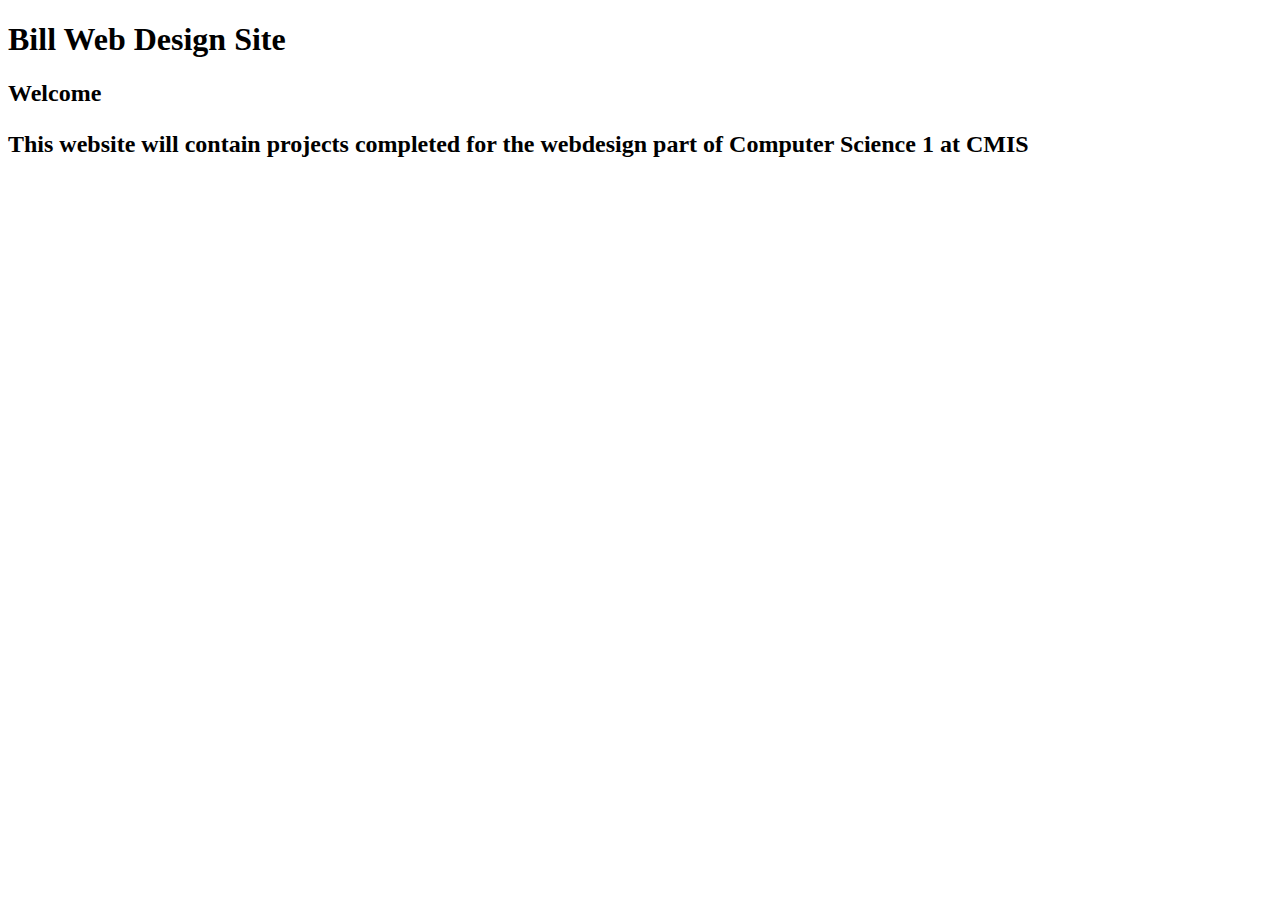
==== index.html @ 5b140824 "coding" ====
<!doctype html>
 <html>
	<head>
		<title>
			Title
		</title>
		<meta charset= "utf-8"/>			
	</header>
	<body>
		<h1>
			Bill Web Design Site
		<h2/>
			Welcome

		<p>
			<p>This website will contain projects completed for the webdesign part of Computer Science 1 at CMIS<p>
		</p>
	</body>
</html>
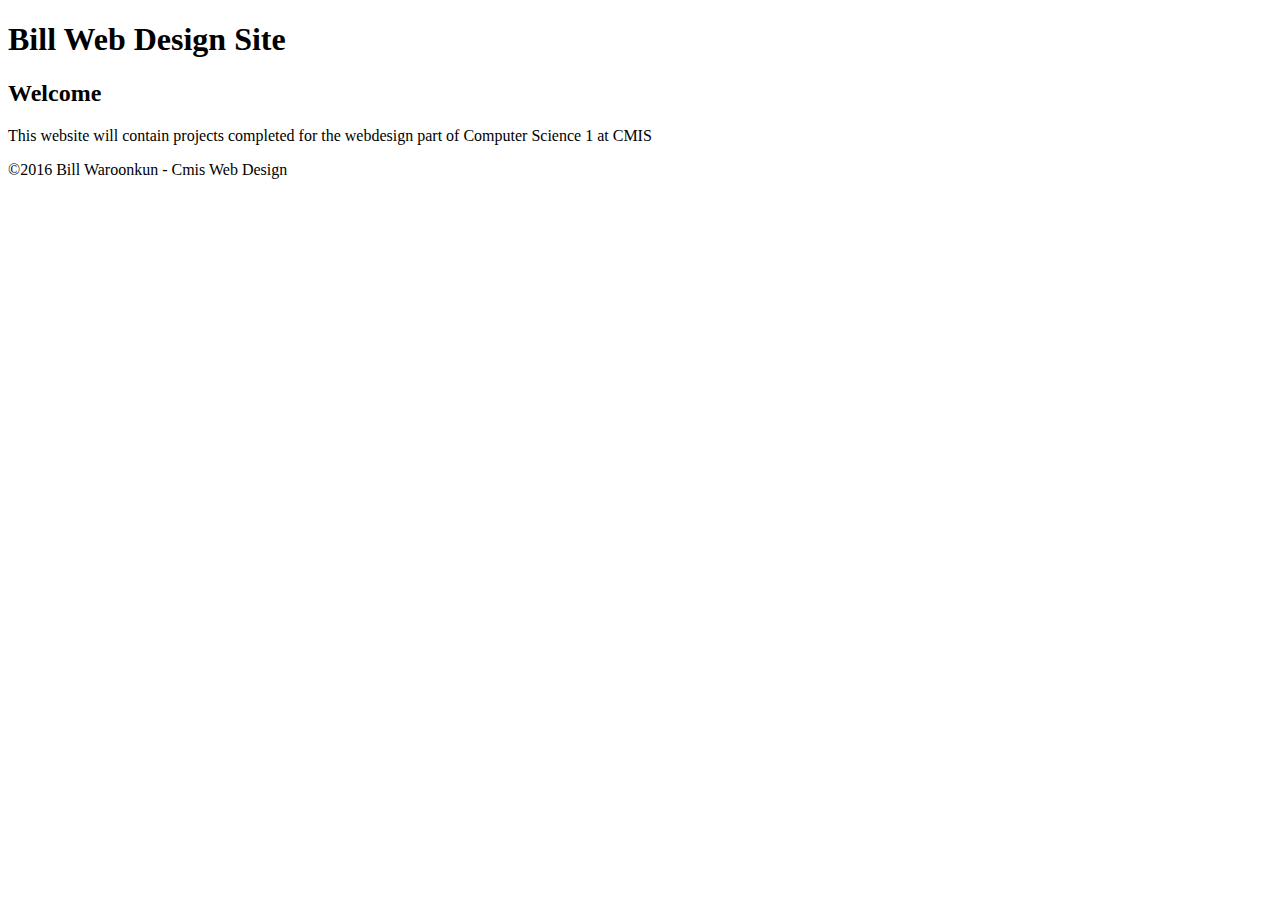
==== commit 5acf5ee4: "New" ====
--- a/index.html
+++ b/index.html
@@ -1,5 +1,6 @@
 <!doctype html>
  <html>
+	<main>
 	<head>
 		<title>
 			Title
@@ -7,13 +8,17 @@
 		<meta charset= "utf-8"/>			
 	</header>
 	<body>
+	
 		<h1>
 			Bill Web Design Site
-		<h2/>
+		</h1>
+		<nav>
+		<h2>
 			Welcome
+		</h2>
 
 		<p>
-			<p>This website will contain projects completed for the webdesign part of Computer Science 1 at CMIS<p>
-		</p>
+			<p>This website will contain projects completed for the webdesign part of Computer Science 1 at CMIS</p>
+		<p>©2016 Bill Waroonkun - Cmis Web Design</p>
 	</body>
 </html>
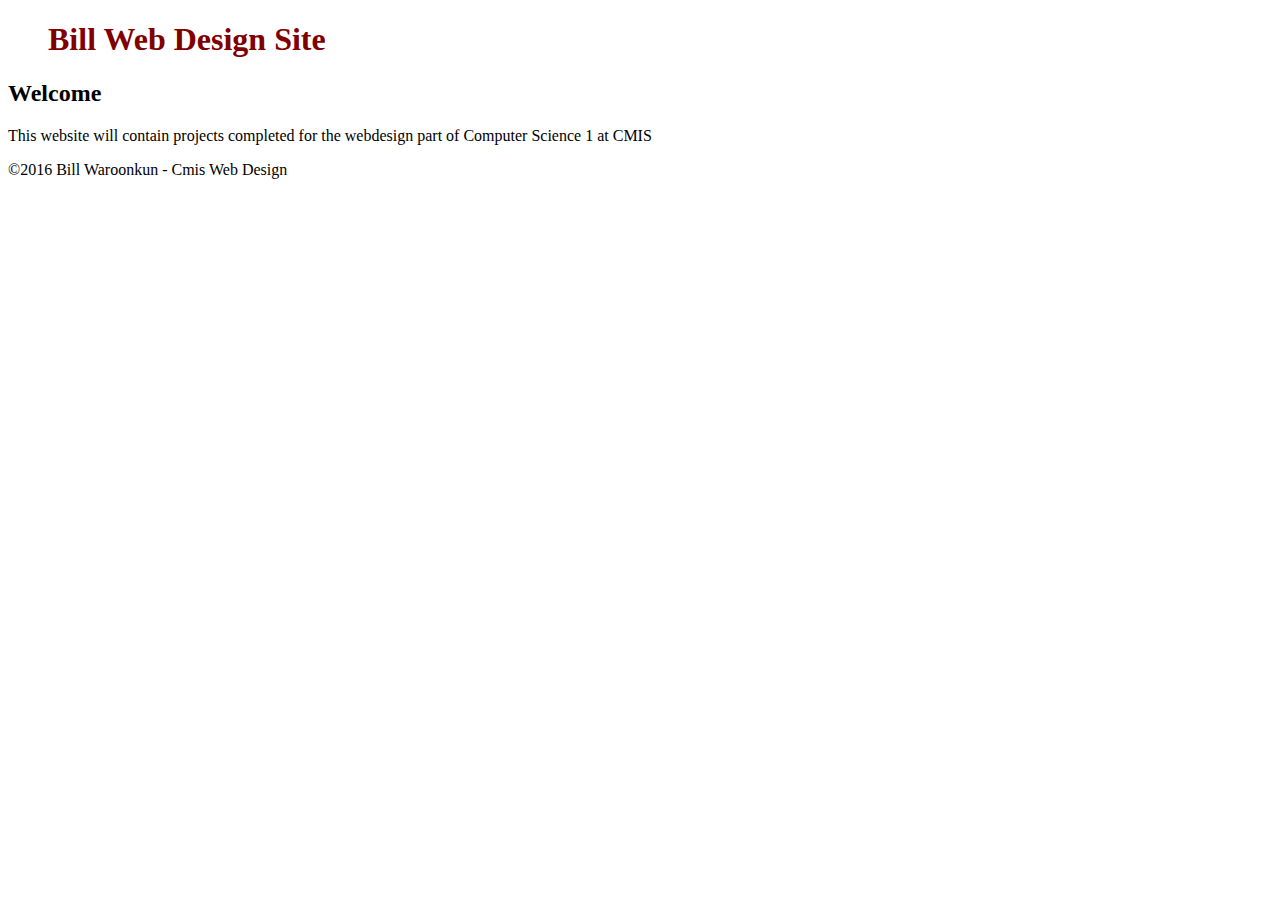
==== commit 2e0d7bd3: "new" ====
--- a/index.html
+++ b/index.html
@@ -1,24 +1,40 @@
 <!doctype html>
  <html>
-	<main>
 	<head>
+		<!--Create a new file in your repository called index.html*
+In index.html, follow the tutorial video called "formatting"*. Save a copy of index.html as template.html*.
+Type the code necessary to create a portal to your website in index.html. The content should be similar to my model page*.
+Use header, nav, main, and footer elements*.
+Use h1, h2, and p elements*.
+Copy and paste this list of requirements into the head of your index.html file as a HTML comment. Put an asterisk at the BEGINNING of the line when you finish each requirement*.
+Validate your code*.
+View your website from your development server*.
+Save all your work to github.com*.
+Use sftp to upload your work to our production server*.
+Update your cheatsheet.txt file with sftp commands (push updates to github)*.
+View your website from our production server*.-->
+<link rel="stylesheet" href="main.css" type="text/css">
 		<title>
 			Title
 		</title>
 		<meta charset= "utf-8"/>			
-	</header>
+	</head>
 	<body>
-	
-		<h1>
+		<header>
+			<h1>
 			Bill Web Design Site
-		</h1>
+			</h1>
+			<h2>
+			Welcome
+			</h2>
+		</header>
 		<nav>
-		<h2>
-			Welcome
-		</h2>
-
-		<p>
+		</nav>
+		<main>
 			<p>This website will contain projects completed for the webdesign part of Computer Science 1 at CMIS</p>
-		<p>©2016 Bill Waroonkun - Cmis Web Design</p>
+		</main>
+		<footer>
+			©2016 Bill Waroonkun - Cmis Web Design
+		</footer>
 	</body>
 </html>
--- a/main.css
+++ b/main.css
@@ -0,0 +1,10 @@
+<head>
+<style>
+body {background-color: linen;}
+
+h1 {
+    color: maroon;
+    margin-left: 40px;
+} 
+</style>
+</head>
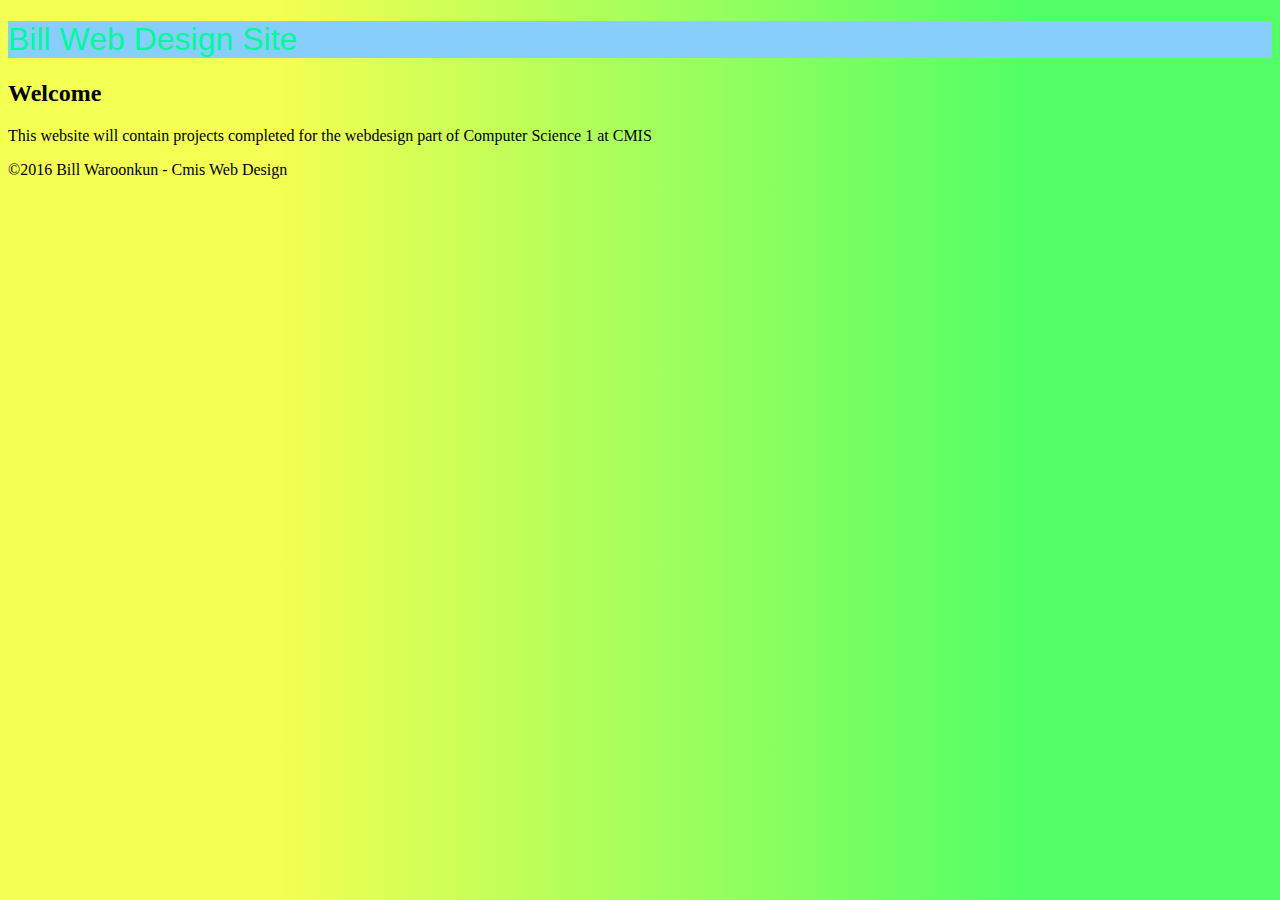
==== commit dac9c58d: "new" ====
--- a/index.html
+++ b/index.html
@@ -13,11 +13,12 @@
 Use sftp to upload your work to our production server*.
 Update your cheatsheet.txt file with sftp commands (push updates to github)*.
 View your website from our production server*.-->
-<link rel="stylesheet" href="main.css" type="text/css">
+
 		<title>
 			Title
 		</title>
-		<meta charset= "utf-8"/>			
+		<meta charset= "utf-8"/>
+		<link rel="stylesheet" href="main.css" type="text/css">			
 	</head>
 	<body>
 		<header>
--- a/main.css
+++ b/main.css
@@ -1,10 +1,20 @@
-<head>
-<style>
-body {background-color: linen;}
+
+body {
+    background: rgba(243,255,82,1);
+    background: -moz-linear-gradient(left, rgba(243,255,82,1) 0%, rgba(243,255,82,1) 22%, rgba(99,255,100,1) 74%, rgba(82,255,102,1) 80%);
+    background: -webkit-gradient(left top, right top, color-stop(0%, rgba(243,255,82,1)), color-stop(22%, rgba(243,255,82,1)), color-stop(74%, rgba(99,255,100,1)), color-stop(80%, rgba    	  (82,255,102,1)));
+    background: -webkit-linear-gradient(left, rgba(243,255,82,1) 0%, rgba(243,255,82,1) 22%, rgba(99,255,100,1) 74%, rgba(82,255,102,1) 80%);
+    background: -o-linear-gradient(left, rgba(243,255,82,1) 0%, rgba(243,255,82,1) 22%, rgba(99,255,100,1) 74%, rgba(82,255,102,1) 80%);
+    background: -ms-linear-gradient(left, rgba(243,255,82,1) 0%, rgba(243,255,82,1) 22%, rgba(99,255,100,1) 74%, rgba(82,255,102,1) 80%);
+    background: linear-gradient(to right, rgba(243,255,82,1) 0%, rgba(243,255,82,1) 22%, rgba(99,255,100,1) 74%, rgba(82,255,102,1) 80%);
+    filter: progid:DXImageTransform.Microsoft.gradient( startColorstr='#f3ff52', endColorstr='#52ff66', GradientType=1 );
 
 h1 {
-    color: maroon;
-    margin-left: 40px;
-} 
-</style>
-</head>
+    color: MediumSpringGreen;
+    background-color: LightSkyBlue;
+    font-family: "Arial";
+    font-weight: 200;}
+
+h2 {
+    color: Light 
+
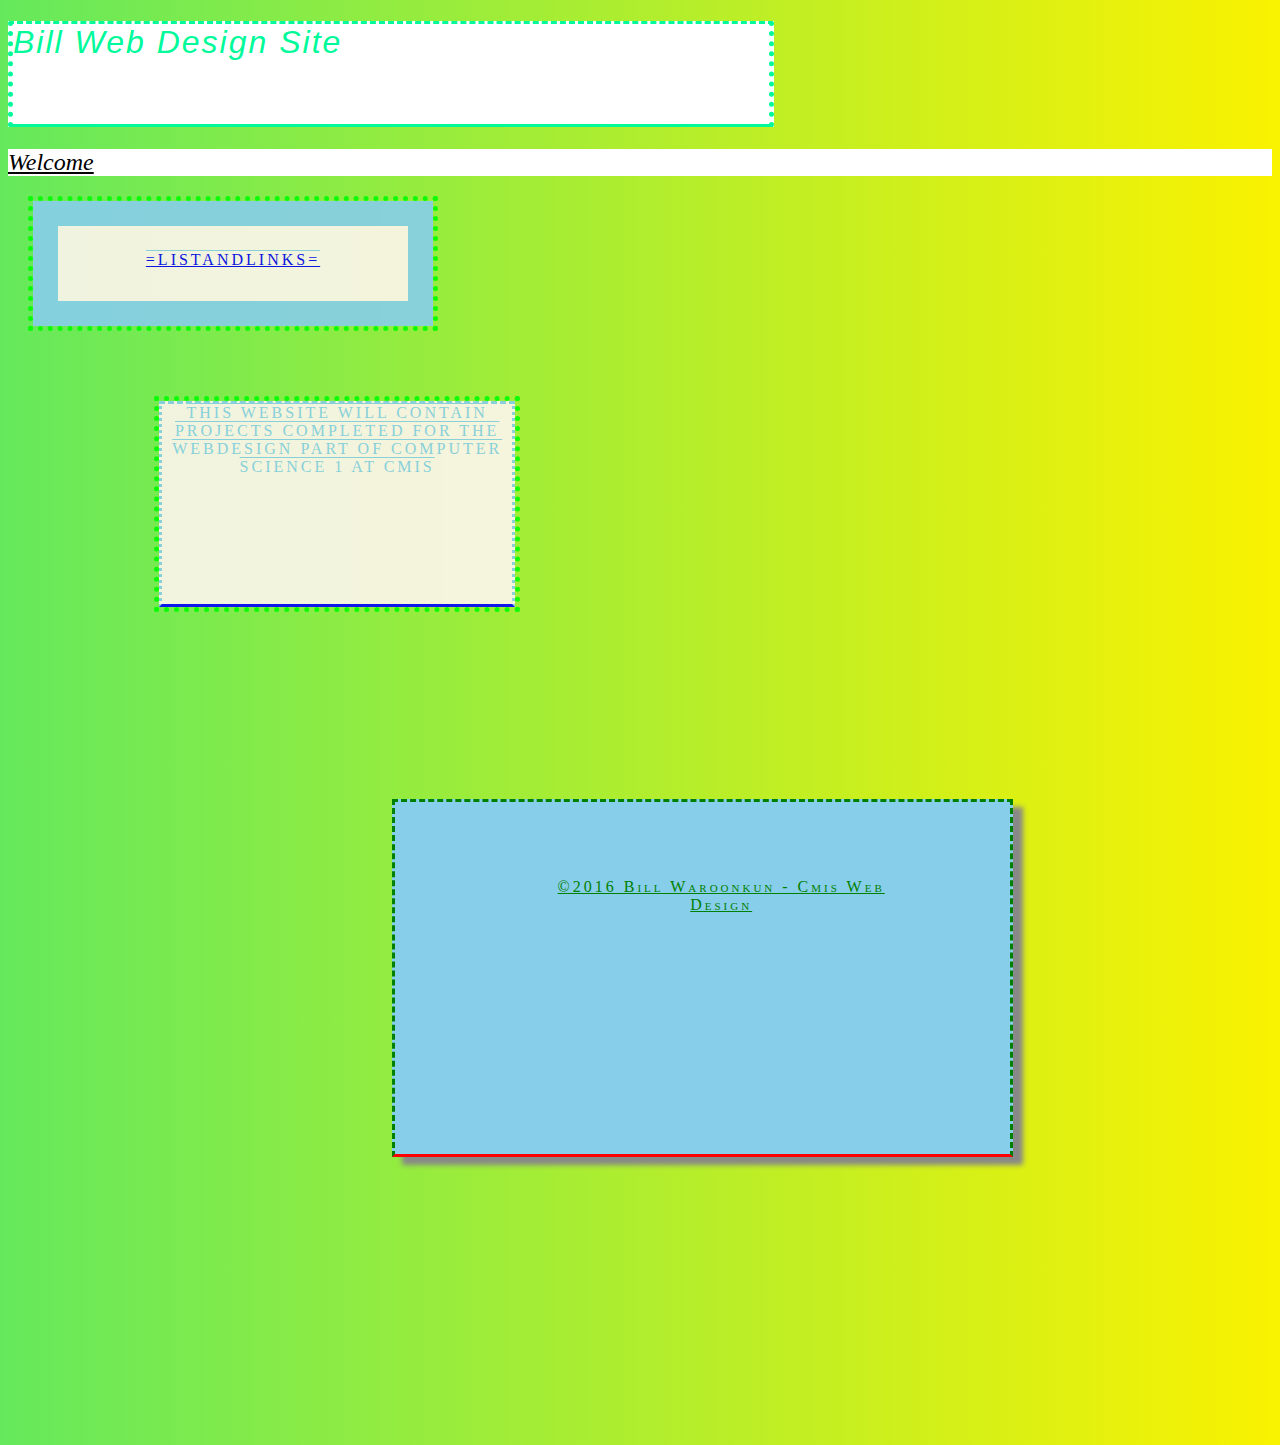
==== commit 4ed8dd8b: "new" ====
--- a/index.html
+++ b/index.html
@@ -30,6 +30,7 @@
 			</h2>
 		</header>
 		<nav>
+			<p><a href="http://localhost:8000/listandlniks.html/">=listandlinks=</a></p>
 		</nav>
 		<main>
 			<p>This website will contain projects completed for the webdesign part of Computer Science 1 at CMIS</p>
--- a/main.css
+++ b/main.css
@@ -1,20 +1,110 @@
+/*Requirements
+
+Create a new file called "main.css"
+Add a link element to the head of your index.html file
+<link rel="stylesheet" href="main.css" type="text/css">
+Edit the main.css file
+add a declaration for each element in the body of your index.html file.
+add properties to style the background color of each element.
+add properties to style the border of each element.
+add properties to style the font and text of each element.
+Use at least 20 different properties. Include a list of these 20 at the TOP of your main.css file as a css comment.
+Use at least 4 different units to set sizes of various aspects of your webpage.
+Go learn something from 2 classmates; add a comment to your main.css file that describes what you learned.
+View your index.html in the development server.
+Validate your index.html file.
+Validate your main.css file.
+Copy this list of requirements and paste it into the top of your "main.css" file as a css comment. Put an asterisk in front of each one that you did.
+Upload to the production server with sftp.
+View your index.html in the production server.
+I learned from Joyce how to do a linear gradient
+How to link the css file with the HTMl file eliega*/
+
 
 body {
-    background: rgba(243,255,82,1);
-    background: -moz-linear-gradient(left, rgba(243,255,82,1) 0%, rgba(243,255,82,1) 22%, rgba(99,255,100,1) 74%, rgba(82,255,102,1) 80%);
-    background: -webkit-gradient(left top, right top, color-stop(0%, rgba(243,255,82,1)), color-stop(22%, rgba(243,255,82,1)), color-stop(74%, rgba(99,255,100,1)), color-stop(80%, rgba    	  (82,255,102,1)));
-    background: -webkit-linear-gradient(left, rgba(243,255,82,1) 0%, rgba(243,255,82,1) 22%, rgba(99,255,100,1) 74%, rgba(82,255,102,1) 80%);
-    background: -o-linear-gradient(left, rgba(243,255,82,1) 0%, rgba(243,255,82,1) 22%, rgba(99,255,100,1) 74%, rgba(82,255,102,1) 80%);
-    background: -ms-linear-gradient(left, rgba(243,255,82,1) 0%, rgba(243,255,82,1) 22%, rgba(99,255,100,1) 74%, rgba(82,255,102,1) 80%);
-    background: linear-gradient(to right, rgba(243,255,82,1) 0%, rgba(243,255,82,1) 22%, rgba(99,255,100,1) 74%, rgba(82,255,102,1) 80%);
-    filter: progid:DXImageTransform.Microsoft.gradient( startColorstr='#f3ff52', endColorstr='#52ff66', GradientType=1 );
+   background: linear-gradient(to right, #65E95C 0%, #FAF200 100%);
+}
 
 h1 {
     color: MediumSpringGreen;
-    background-color: LightSkyBlue;
+    background-color:SeaShell;
     font-family: "Arial";
-    font-weight: 200;}
+    font-weight: 200;
+    font-style: Italic; 
+    letter-spacing: 2px;
+    border-style: dashed;
+    border-right: thick dotted;
+    border-left: thick dotted;
+    border-bottom: solid;
+    height: 100px;
+    width: 200mm;
+    
+}
 
 h2 {
-    color: Light 
+    background: -webkit-linear-gradient(#eee, #333);
+    font-style: Italic;
+    font-weight:200;
+    text-decoration: underline;
+}    
+p {
+   text-decoration: overline;
+   opacity: 0.9;
+   text-align: Center;
+   text-transform: uppercase;
+   outline: #00FF00 dotted thick;
+   color: SkyBlue;
+   background: SeaShell;
+   font-variant: small-caps;
+   letter-spacing: 3px;
+   border-style:dotted;
+   border-bottom: solid;
+   border-top: dashed;
+   border-bottom-color: blue;
+   height: 200px;
+   width: 350px;
+   max-height: 200px;
+   margin: 2cm 4cm 3cm 4cm;
+}
+footer {
+   text-decoration: underline;
+   text-align: Center;
+   color: Green;
+   background: Skyblue;
+   font-variant: small-caps;
+   letter-spacing: 3px;
+   border-style:dashed;
+   border-bottom: solid;
+   border-top: dashed;
+   border-bottom-color: #ff0000;
+   height: 200px;
+   width: 350px;
+   max-width: 400px;
+   padding: 2cm 3cm 2cm 4cm;
+   margin: 2in 4in 3in 4in;
+   box-shadow: 10px 8px 5px #888888;
+}
 
+h1,h2 {
+   background: white; 
+}
+h2 ol {
+   color: Black;
+}
+h2 ul {
+   color:blue;
+}
+nav p {
+    width: 300px;
+    border: 25px solid skyblue;
+    padding: 25px;
+    margin: 25px;
+    height: 25px;
+}
+
+   
+
+
+    
+     
+
